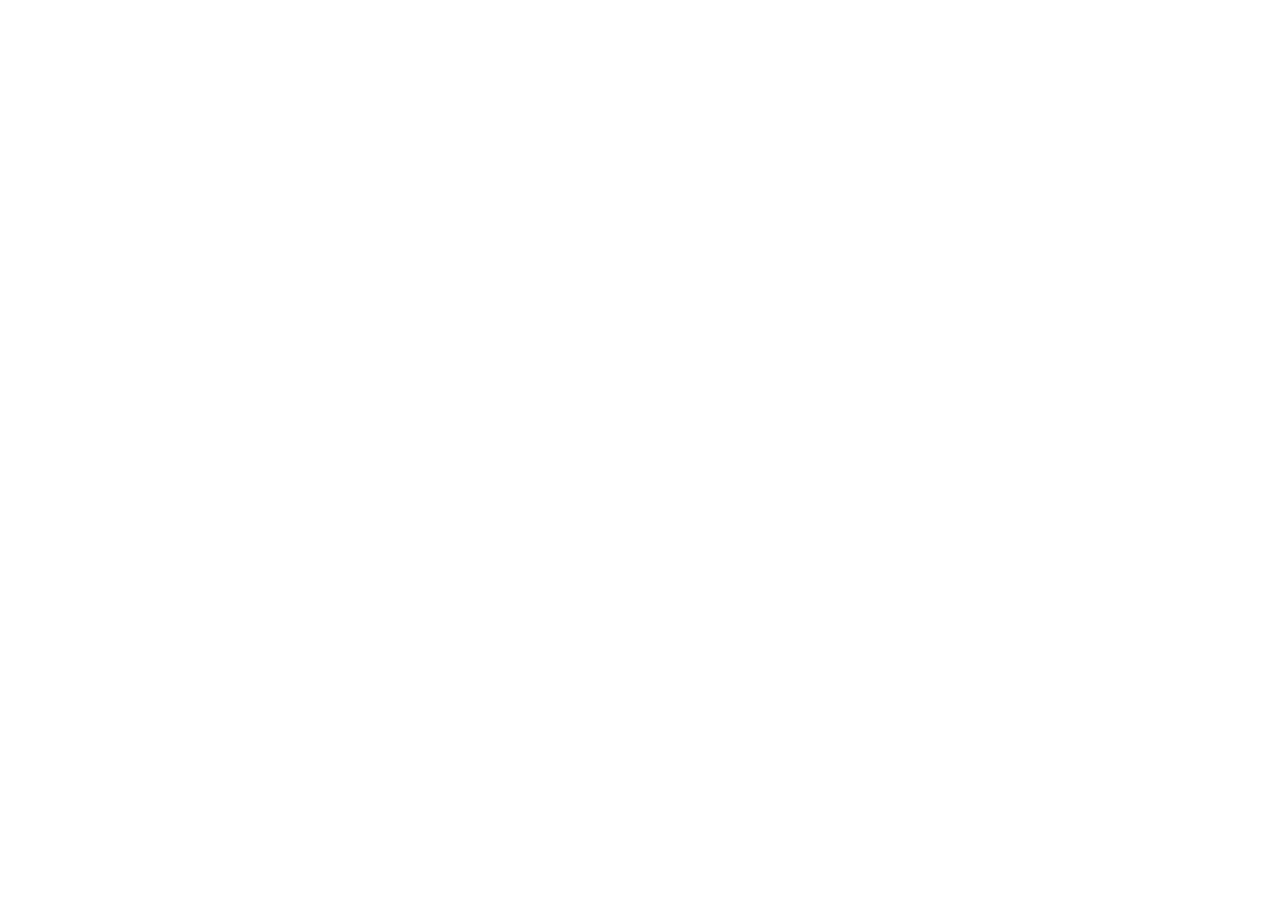
==== sae.html @ c42015df "Update_19-11-25 Update" ====
<!DOCTYPE html>
<html lang="fr">
<head>
    <meta charset="UTF-8">
    <meta name="viewport" content="width=device-width, initial-scale=1.0">
    <title></title>
</head>
<body>
    <main>
        <h1></h1>
    </main>
    
</body>
</html>
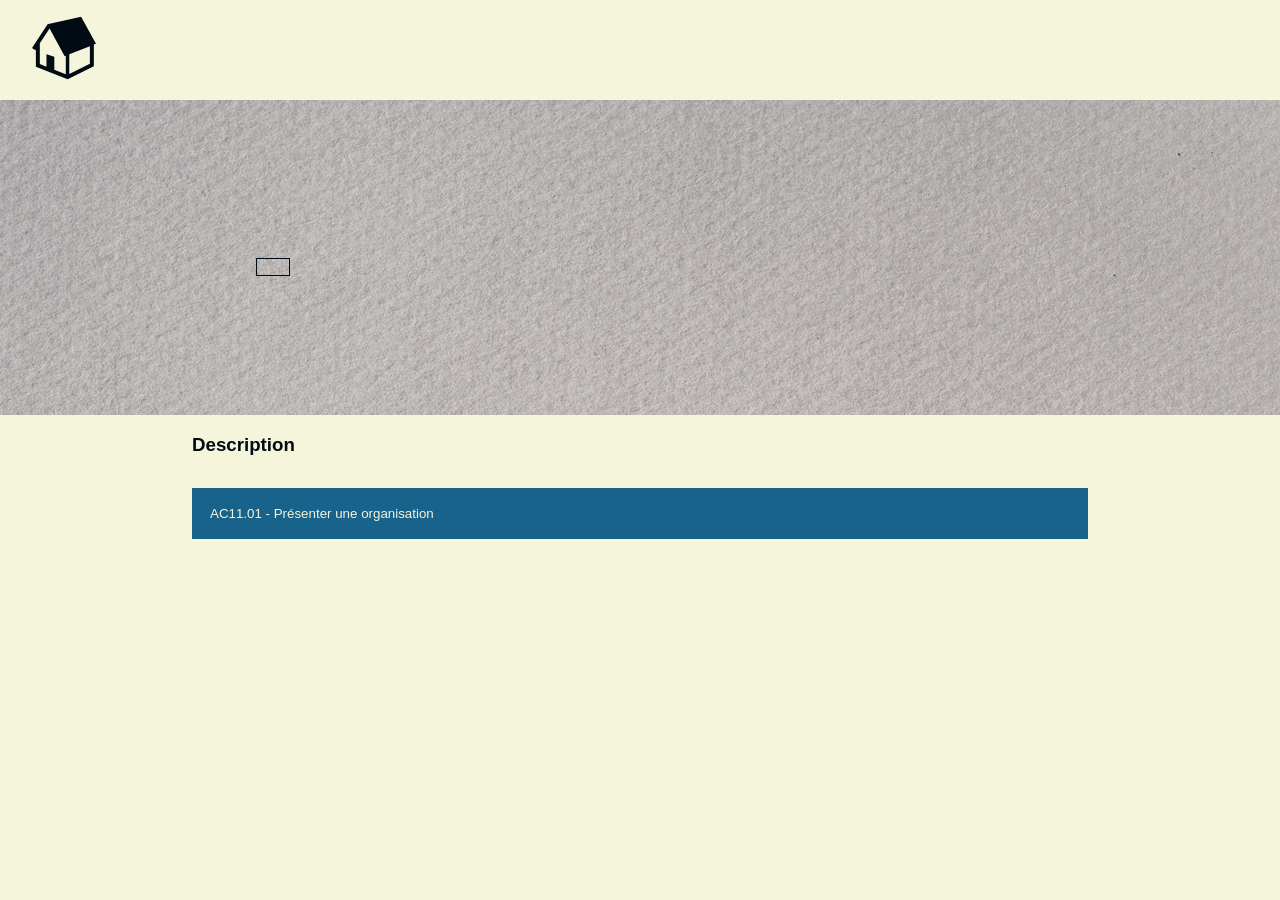
==== commit 56875bcb: "Update_30-11-25 Update" ====
--- a/sae.html
+++ b/sae.html
@@ -1,14 +1,67 @@
 <!DOCTYPE html>
 <html lang="fr">
+
 <head>
     <meta charset="UTF-8">
     <meta name="viewport" content="width=device-width, initial-scale=1.0">
     <title></title>
+    <link rel="preconnect" href="https://fonts.googleapis.com">
+    <link rel="preconnect" href="https://fonts.gstatic.com" crossorigin>
+    <link
+        href="https://fonts.googleapis.com/css2?family=DM+Sans:ital,opsz,wght@0,9..40,100..1000;1,9..40,100..1000&family=Playfair+Display:ital,wght@0,400..900;1,400..900&display=swap"
+        rel="stylesheet">
+    <link rel="stylesheet" href="styles/style.css">
+    <link rel="stylesheet" href="styles/sae.css">
 </head>
+
 <body>
     <main>
-        <h1></h1>
+        <div class="maison">
+            <a href="index.html#scroll_zone_sae">
+                <svg height="64px" width="64px" version="1.1" id="_x32_" xmlns="http://www.w3.org/2000/svg"
+                    xmlns:xlink="http://www.w3.org/1999/xlink" viewBox="0 0 512 512" xml:space="preserve"
+                    fill="#010B13">
+                    <g id="SVGRepo_bgCarrier" stroke-width="0"></g>
+                    <g id="SVGRepo_tracerCarrier" stroke-linecap="round" stroke-linejoin="round"></g>
+                    <g id="SVGRepo_iconCarrier">
+                        <style type="text/css">
+                            .st0 {
+                                fill: #010B13;
+                            }
+                        </style>
+                        <g>
+                            <path class="st0"
+                                d="M392.859,6.031L123.288,66.938l0.91,1.692l-0.782-0.51L0,256.273l26.488,17.374l4.457-6.804v139.261 l254.107,99.866l209.756-104.105V228.575L512,221.753L392.859,6.031z M270.335,466.165l-91.76-36.065V325.503l-62.872-18.629v98.51 l-53.085-20.866V218.561l78.208-119.232l120.232,221.945l3.856-1.519l5.421-2.147V466.165z M463.136,382.226l-164.858,81.829 V306.52l164.858-65.383V382.226z">
+                            </path>
+                        </g>
+                    </g>
+                </svg>
+            </a>
+        </div>
+        <header class="flex">
+            <div class="titre_sae">
+                <h1></h1>
+                <h2></h2>
+                <div class="competence"></div>
+            </div>
+        </header>
+        <div class="description">
+            <h3>Description</h3>
+            <p></p>
+        </div>
+        <div class="ressources">
+
+        </div>
+        <div class="ac">
+            <button class="accordeon">AC11.01 - Présenter une organisation</button>
+            <div class="contenu">
+                <p>Lorem ipsum dolor sit, amet consectetur adipisicing elit. Quam, nesciunt nemo dolor voluptate officia praesentium facilis autem laboriosam nostrum adipisci aspernatur explicabo magni commodi suscipit ipsam illum ab? Dicta, vitae.</p>
+            </div>
+        </div>
     </main>
-    
+
+    <script src="js/dataSAE.js"></script>
+    <script src="js/scriptSAE.js"></script>
 </body>
+
 </html>
--- a/styles/style.css
+++ b/styles/style.css
@@ -0,0 +1,31 @@
+html {
+    scroll-behavior: smooth;
+}
+
+body {
+    margin: 0;
+    font-family: "DM Sans", sans-serif;
+}
+
+h1 {
+    margin: 0;
+}
+
+.flex {
+    display: flex;
+    align-items: center;
+    gap: 32px;
+}
+
+a {
+    text-decoration: none;
+    color: #F9F5ED;
+}
+
+h2 {
+    margin-top: 0px;
+}
+
+img {
+    width: 100%;
+}
--- a/styles/sae.css
+++ b/styles/sae.css
@@ -0,0 +1,77 @@
+body {
+    margin: 0;
+    background-color: #F5F5DC;
+}
+
+header {
+    background-color: #F5F5DC;
+    color: #010B13;
+    min-height: 35vh;
+    max-height: 100vh;
+    background-image: url("../img/paper_texture.jpg");
+}
+
+main {
+    background-color: #F5F5DC;
+}
+
+.image {
+    width: 400px;
+}
+
+h2 {
+    font-weight:200;
+}
+
+.titre_sae {
+    margin-right: auto;
+    margin-left: 15vw;
+    padding: 32px 64px;
+    color: #010B13;
+}
+
+.competence {
+    padding: 8px 16px;
+    width: fit-content;
+    border: 1px solid #010B13;
+}
+
+.maison {
+    background-color: #F5F5DC;
+    margin: 16px 32px;
+}
+
+.description, .ressources, .ac {
+    margin-left: 15vw;
+    margin-right: 15vw;
+    margin-bottom: 32px;
+    color: #010B13;
+}
+
+table, th, td {
+    border: 1px solid #010B13;
+    border-collapse: collapse;
+    padding: 8px;
+    color: #010B13;
+}
+
+.accordeon {
+    background-color: #17638C;
+    color: #F5F5DC;
+    padding: 18px;
+    width: 100%;
+    text-align: left;
+    border: none;
+    outline: none;
+    margin-bottom: 8px;
+}
+
+.active, .accordeon:hover {
+    background-color: #318bbb;
+}
+
+.contenu {
+    padding: 0 18px;
+    display: none;
+    overflow: hidden;
+}
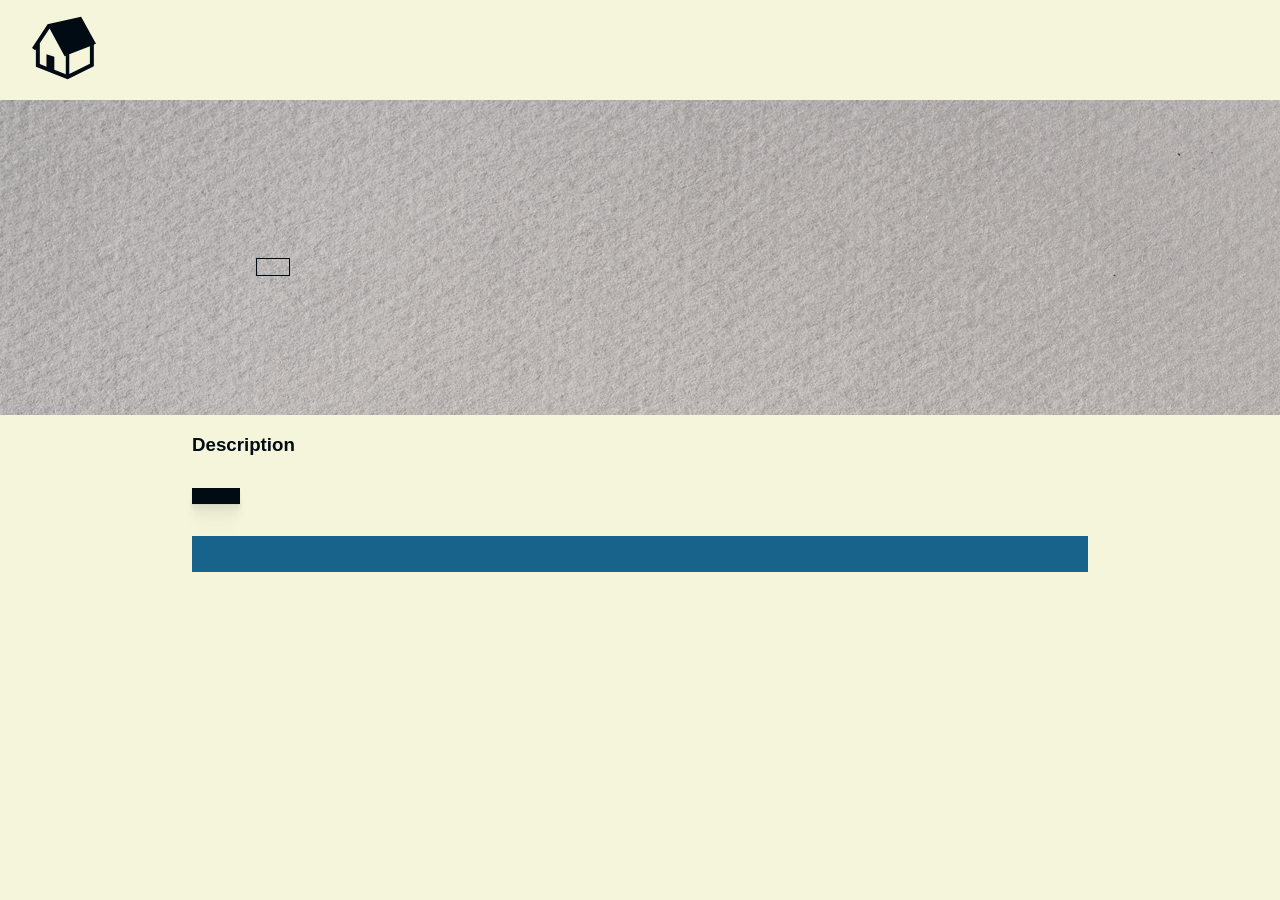
==== commit 2da76efc: "Update_04-12-2025 update" ====
--- a/sae.html
+++ b/sae.html
@@ -49,18 +49,20 @@
             <h3>Description</h3>
             <p></p>
         </div>
-        <div class="ressources">
+        <div class="ressources"></div>
 
-        </div>
+        <div class="btn"></div>
+
         <div class="ac">
-            <button class="accordeon">AC11.01 - Présenter une organisation</button>
+            <button class="accordeon"></button>
             <div class="contenu">
-                <p>Lorem ipsum dolor sit, amet consectetur adipisicing elit. Quam, nesciunt nemo dolor voluptate officia praesentium facilis autem laboriosam nostrum adipisci aspernatur explicabo magni commodi suscipit ipsam illum ab? Dicta, vitae.</p>
+                <p></p>
             </div>
         </div>
     </main>
 
     <script src="js/dataSAE.js"></script>
+    <script src="js/dataAC.js"></script>
     <script src="js/scriptSAE.js"></script>
 </body>
 
--- a/styles/sae.css
+++ b/styles/sae.css
@@ -20,7 +20,7 @@
 }
 
 h2 {
-    font-weight:200;
+    font-weight: 200;
 }
 
 .titre_sae {
@@ -41,18 +41,50 @@
     margin: 16px 32px;
 }
 
-.description, .ressources, .ac {
+.description,
+.ressources,
+.ac {
     margin-left: 15vw;
     margin-right: 15vw;
     margin-bottom: 32px;
     color: #010B13;
 }
 
-table, th, td {
+table,
+th,
+td {
     border: 1px solid #010B13;
     border-collapse: collapse;
     padding: 8px;
     color: #010B13;
+}
+
+.btn {
+    color: #F5F5DC;
+    background-color: #010B13;
+    text-align: center;
+    width: fit-content;
+    padding: 8px 24px;
+    margin-left: 15vw;
+    margin-bottom: 32px;
+    box-shadow: 0px 1px 1px rgba(3, 7, 18, 0.06),
+        0px 5px 4px rgba(3, 7, 18, 0.05),
+        0px 12px 9px rgba(3, 7, 18, 0.04),
+        0px 20px 15px rgba(3, 7, 18, 0.02),
+        0px 32px 24px rgba(3, 7, 18, 0.01);
+}
+
+.btn>a:hover {
+    color: #010B13;
+    background-color: #F5F5DC;
+    border: 1px solid #010B13;
+}
+
+.btn>a {
+    display: flex;
+    align-items: center;
+    gap: 8px;
+    z-index: 1;
 }
 
 .accordeon {
@@ -66,7 +98,8 @@
     margin-bottom: 8px;
 }
 
-.active, .accordeon:hover {
+.active,
+.accordeon:hover {
     background-color: #318bbb;
 }
 
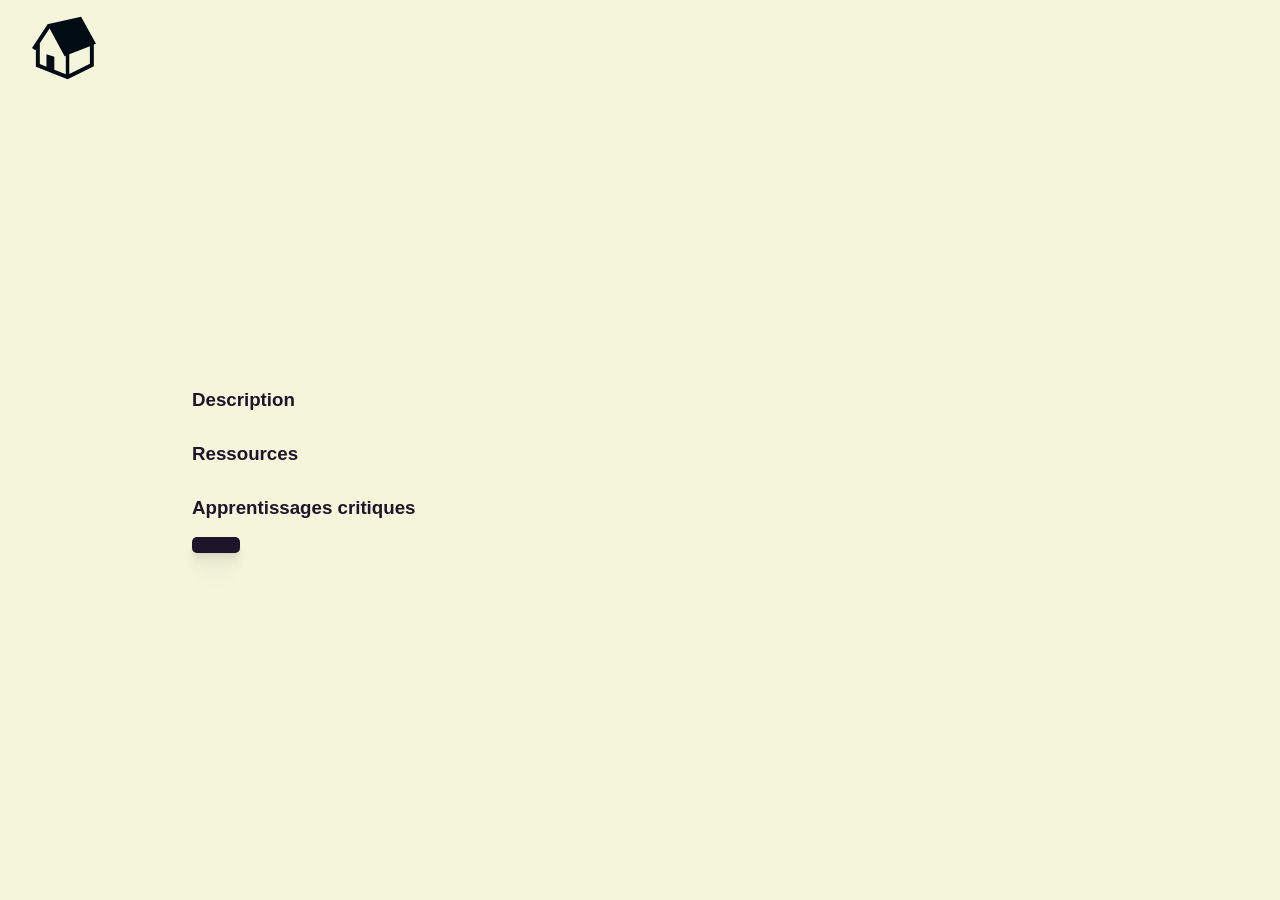
==== commit 03c639e0: "update_25-12-2025 update..." ====
--- a/sae.html
+++ b/sae.html
@@ -49,15 +49,15 @@
             <h3>Description</h3>
             <p></p>
         </div>
-        <div class="ressources"></div>
+        <div class="ressources">
+            <h3>Ressources</h3>
+            <div class="tableau"></div>
+        </div>
 
-        <div class="btn"></div>
-
-        <div class="ac">
-            <button class="accordeon"></button>
-            <div class="contenu">
-                <p></p>
-            </div>
+        <div class="apprentissages_critiques">
+            <h3>Apprentissages critiques</h3>
+            <div class="bouton"></div>
+            <div class="ac"></div>
         </div>
     </main>
 
--- a/styles/sae.css
+++ b/styles/sae.css
@@ -4,11 +4,12 @@
 }
 
 header {
-    background-color: #F5F5DC;
-    color: #010B13;
-    min-height: 35vh;
-    max-height: 100vh;
-    background-image: url("../img/paper_texture.jpg");
+    color: #F5F5DC;
+    min-height: 30vh;
+    max-height: 40vh;
+    background-image: url("../img/paper_texture_bleu166088.png");
+    margin: 0vw 5vw;
+    border-radius: 16px;
 }
 
 main {
@@ -27,13 +28,13 @@
     margin-right: auto;
     margin-left: 15vw;
     padding: 32px 64px;
-    color: #010B13;
 }
 
 .competence {
     padding: 8px 16px;
     width: fit-content;
-    border: 1px solid #010B13;
+    border: 1px solid #F5F5DC;
+    border-radius: 5px;
 }
 
 .maison {
@@ -43,29 +44,28 @@
 
 .description,
 .ressources,
-.ac {
+.apprentissages_critiques {
     margin-left: 15vw;
     margin-right: 15vw;
     margin-bottom: 32px;
-    color: #010B13;
+    color: #1E152A;
 }
 
 table,
 th,
 td {
-    border: 1px solid #010B13;
+    border: 1px solid #1E152A;
     border-collapse: collapse;
     padding: 8px;
-    color: #010B13;
+    color: #1E152A;
 }
 
-.btn {
+.bouton {
     color: #F5F5DC;
-    background-color: #010B13;
-    text-align: center;
+    background-color: #1E152A;
+    border-radius: 5px;
     width: fit-content;
     padding: 8px 24px;
-    margin-left: 15vw;
     margin-bottom: 32px;
     box-shadow: 0px 1px 1px rgba(3, 7, 18, 0.06),
         0px 5px 4px rgba(3, 7, 18, 0.05),
@@ -74,28 +74,38 @@
         0px 32px 24px rgba(3, 7, 18, 0.01);
 }
 
-.btn>a:hover {
-    color: #010B13;
-    background-color: #F5F5DC;
-    border: 1px solid #010B13;
-}
-
-.btn>a {
+.bouton>a {
     display: flex;
     align-items: center;
     gap: 8px;
-    z-index: 1;
+}
+
+.bouton:hover {
+    background-color: #166088;
 }
 
 .accordeon {
+    display: flex;
+    gap: 16px;
     background-color: #17638C;
     color: #F5F5DC;
+    border-radius: 5px;
     padding: 18px;
     width: 100%;
     text-align: left;
     border: none;
     outline: none;
     margin-bottom: 8px;
+}
+
+.accordeon::before {
+    content: "\276F"; /* Code Unicode pour le caractère ">" */
+    margin-left: 8px;
+    transition: transform 0.3s ease; 
+}
+
+.accordeon.active::before {
+    transform: rotate(90deg);
 }
 
 .active,
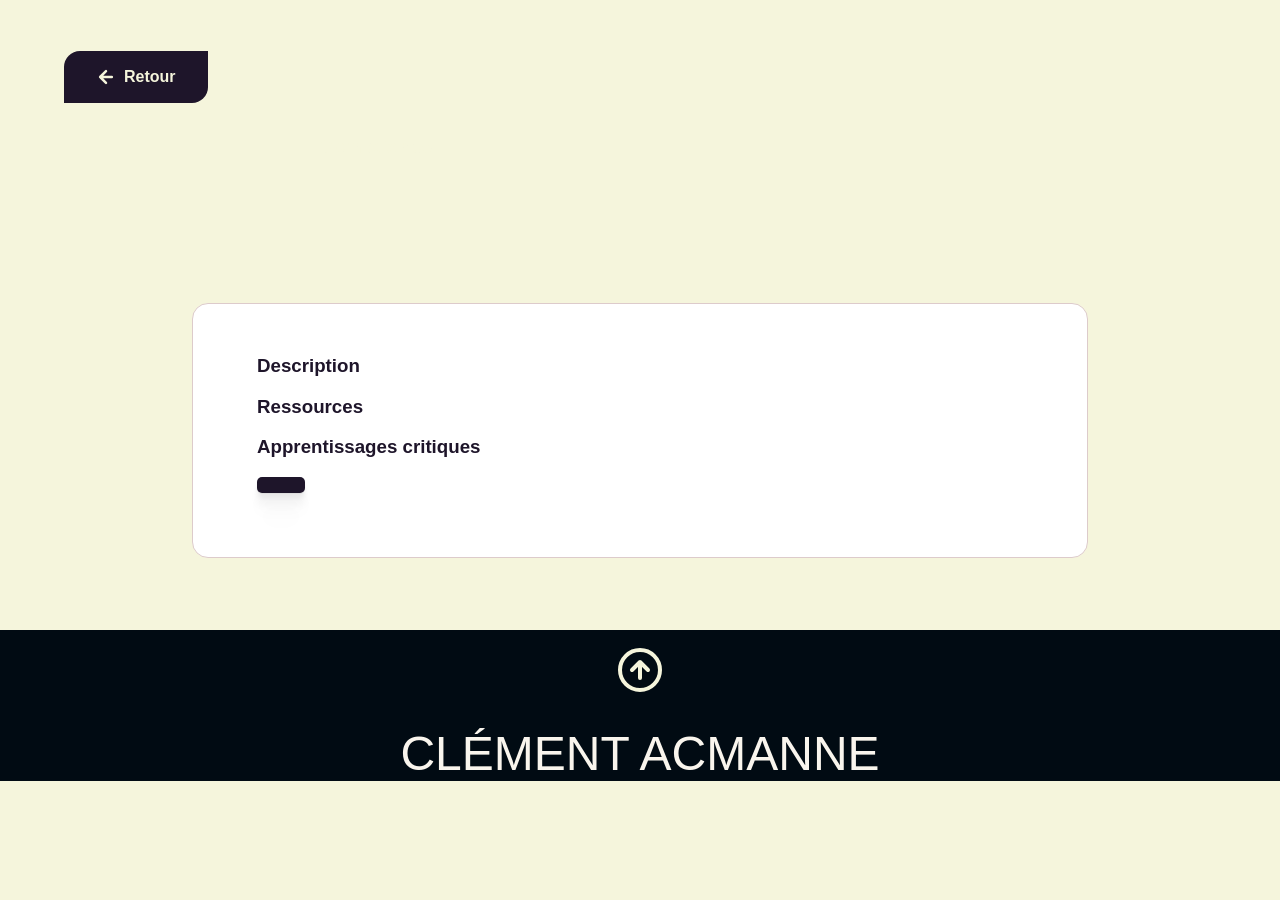
==== commit f421b817: "update_05-01-2025" ====
--- a/sae.html
+++ b/sae.html
@@ -14,37 +14,25 @@
     <link rel="stylesheet" href="styles/sae.css">
 </head>
 
-<body>
-    <main>
-        <div class="maison">
-            <a href="index.html#scroll_zone_sae">
-                <svg height="64px" width="64px" version="1.1" id="_x32_" xmlns="http://www.w3.org/2000/svg"
-                    xmlns:xlink="http://www.w3.org/1999/xlink" viewBox="0 0 512 512" xml:space="preserve"
-                    fill="#010B13">
-                    <g id="SVGRepo_bgCarrier" stroke-width="0"></g>
-                    <g id="SVGRepo_tracerCarrier" stroke-linecap="round" stroke-linejoin="round"></g>
-                    <g id="SVGRepo_iconCarrier">
-                        <style type="text/css">
-                            .st0 {
-                                fill: #010B13;
-                            }
-                        </style>
-                        <g>
-                            <path class="st0"
-                                d="M392.859,6.031L123.288,66.938l0.91,1.692l-0.782-0.51L0,256.273l26.488,17.374l4.457-6.804v139.261 l254.107,99.866l209.756-104.105V228.575L512,221.753L392.859,6.031z M270.335,466.165l-91.76-36.065V325.503l-62.872-18.629v98.51 l-53.085-20.866V218.561l78.208-119.232l120.232,221.945l3.856-1.519l5.421-2.147V466.165z M463.136,382.226l-164.858,81.829 V306.52l164.858-65.383V382.226z">
-                            </path>
-                        </g>
-                    </g>
-                </svg>
-            </a>
-        </div>
-        <header class="flex">
-            <div class="titre_sae">
-                <h1></h1>
-                <h2></h2>
+<body id="header">
+    <header class="flex">
+        <a href="index.html#zone_sae" class="bouton-retour">
+            <svg xmlns="http://www.w3.org/2000/svg" width="20" height="20" viewBox="0 0 24 24" fill="none"
+                stroke="currentColor" stroke-width="3" stroke-linecap="round" stroke-linejoin="round">
+                <path d="M19 12H5M12 19l-7-7 7-7" />
+            </svg>
+            <div>Retour</div>
+        </a>
+        <div class="titre_sae">
+            <h1></h1>
+            <h2></h2>
+            <div class="zone_competences">
+                <h3>Compétence : </h3>
                 <div class="competence"></div>
             </div>
-        </header>
+        </div>
+    </header>
+    <main>
         <div class="description">
             <h3>Description</h3>
             <p></p>
@@ -61,6 +49,21 @@
         </div>
     </main>
 
+    <footer>
+        <a href="#header">
+            <div class="back_to_top flex">
+                <svg xmlns="http://www.w3.org/2000/svg" width="48" height="48" viewBox="0 0 24 24" fill="none"
+                    stroke="#F5F5DC" stroke-width="2" stroke-linecap="round" stroke-linejoin="round">
+                    <circle cx="12" cy="12" r="10" />
+                    <path d="M16 12l-4-4-4 4M12 16V9" />
+                </svg>
+            </div>
+        </a>
+        <div class="nom_footer">
+            CLÉMENT ACMANNE
+        </div>
+    </footer>
+
     <script src="js/dataSAE.js"></script>
     <script src="js/dataAC.js"></script>
     <script src="js/scriptSAE.js"></script>
--- a/styles/style.css
+++ b/styles/style.css
@@ -11,11 +11,13 @@
     margin: 0;
 }
 
+
 .flex {
     display: flex;
     align-items: center;
     gap: 32px;
 }
+
 
 a {
     text-decoration: none;
@@ -29,3 +31,29 @@
 img {
     width: 100%;
 }
+
+/****************************/
+/*          FOOTER          */
+/****************************/
+
+footer {
+    padding: 16px 100px 0px 100px;
+    background-color: #010B13;
+    color: #F9F5ED;
+}
+
+.nom_footer {
+    font-size: 48px;
+    text-align: center;
+    margin: 0px;
+}
+
+footer>a {
+    display: block;
+    width : fit-content;
+    margin: 0 auto;
+}
+
+.back_to_top {
+    margin-bottom: 32px;
+}
--- a/styles/sae.css
+++ b/styles/sae.css
@@ -4,20 +4,33 @@
 }
 
 header {
+    position: relative;
     color: #F5F5DC;
-    min-height: 30vh;
+    min-height: 20vh;
     max-height: 40vh;
-    background-image: url("../img/paper_texture_bleu166088.png");
-    margin: 0vw 5vw;
+    background-image: url("../img/paper_texture_blue.png");
+    background-size: cover;
+    margin: 4vw 5vw 0vw 5vw;
     border-radius: 16px;
 }
 
-main {
-    background-color: #F5F5DC;
+.bouton-retour {
+    position: absolute;
+    top: 0;
+    left: 0;
+    background-color: #1E152A;
+    color: #F5F5DC;
+    font-weight: bold;
+    padding: 16px 32px;
+    display: flex;
+    align-items: center;
+    gap: 8px;
+    border-radius: 16px 0;
 }
 
-.image {
-    width: 400px;
+.bouton-retour:hover {
+    background-color:#72b8de;
+    color: #1E152A;
 }
 
 h2 {
@@ -30,25 +43,51 @@
     padding: 32px 64px;
 }
 
-.competence {
-    padding: 8px 16px;
-    width: fit-content;
-    border: 1px solid #F5F5DC;
-    border-radius: 5px;
+.zone_competences {
+    display: flex;
+    flex-direction: column;
+    justify-content: center;
 }
 
-.maison {
-    background-color: #F5F5DC;
-    margin: 16px 32px;
+.zone_competences>h3 {
+    margin: 0px 16px 8px 0px;
+}
+
+.competence {
+    display: flex;
+}
+
+.tag_competence {
+    border-left: 2px solid #F5F5DC;
+    padding-left: 8px;
+    margin-right: 16px;
+}
+
+/****************************/
+/*     Zone principale      */
+/****************************/
+
+/* .image {
+    width: 400px;
+} */
+
+main {
+    background-color: #fff;
+    border: 1px solid #ddcbcb;
+    border-radius: 16px;
+    margin: 8vh 15vw;
+    padding: 32px 64px;
 }
 
 .description,
 .ressources,
 .apprentissages_critiques {
-    margin-left: 15vw;
+    /* margin-left: 15vw;
     margin-right: 15vw;
-    margin-bottom: 32px;
+    margin-bottom: 32px; */
     color: #1E152A;
+    /* background-color: #fff;
+    padding: 16px 32px; */
 }
 
 table,
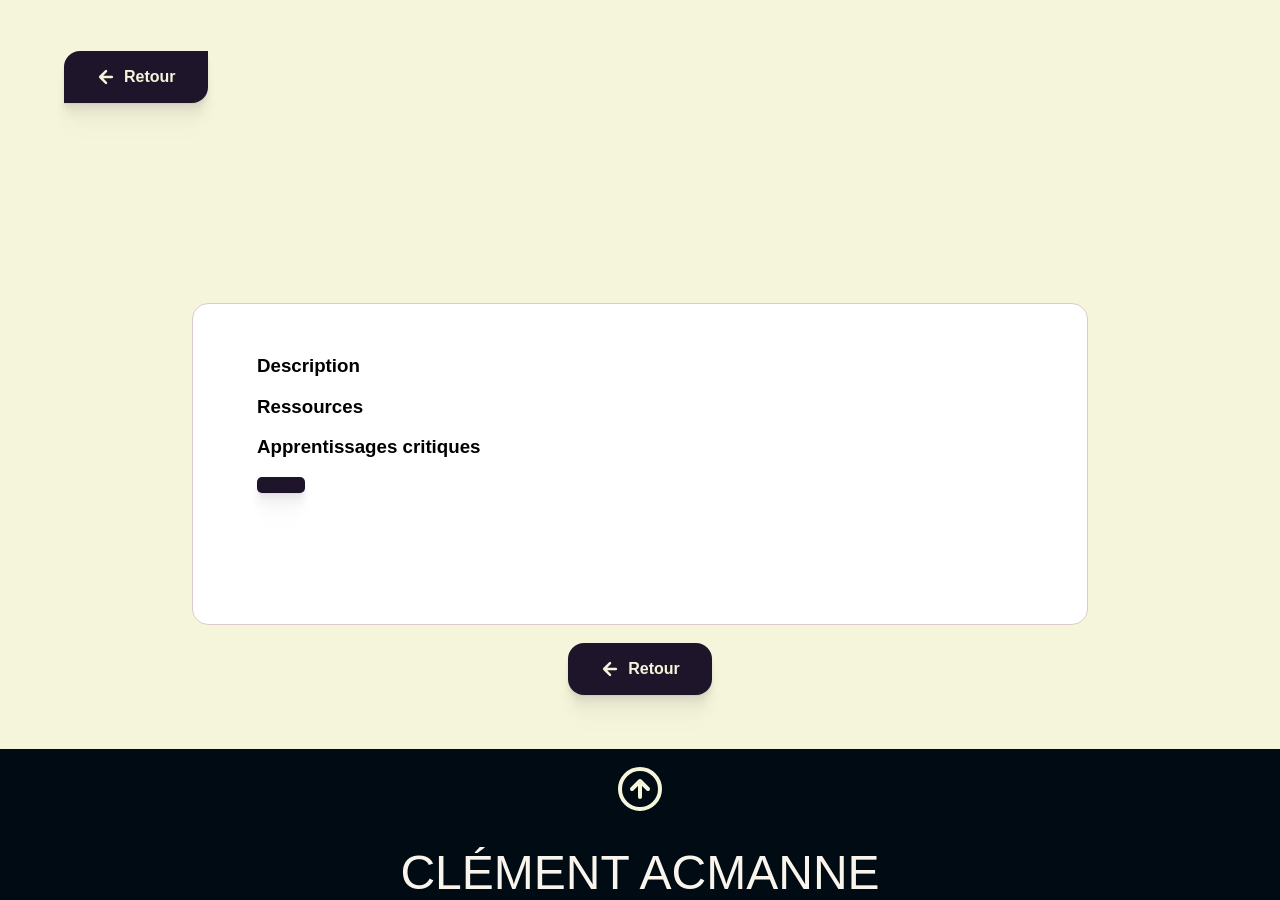
==== commit f4e12d43: "update_05-01-2026-2130" ====
--- a/sae.html
+++ b/sae.html
@@ -15,7 +15,9 @@
 </head>
 
 <body id="header">
+
     <header class="flex">
+        <!-- Bouton retour -->
         <a href="index.html#zone_sae" class="bouton-retour">
             <svg xmlns="http://www.w3.org/2000/svg" width="20" height="20" viewBox="0 0 24 24" fill="none"
                 stroke="currentColor" stroke-width="3" stroke-linecap="round" stroke-linejoin="round">
@@ -23,6 +25,7 @@
             </svg>
             <div>Retour</div>
         </a>
+        <!-- Titre de la SAE -->
         <div class="titre_sae">
             <h1></h1>
             <h2></h2>
@@ -32,6 +35,7 @@
             </div>
         </div>
     </header>
+
     <main>
         <div class="description">
             <h3>Description</h3>
@@ -48,6 +52,15 @@
             <div class="ac"></div>
         </div>
     </main>
+
+    <!-- Bouton retour -->
+    <a href="index.html#zone_sae" class="bouton-retour-bas">
+        <svg xmlns="http://www.w3.org/2000/svg" width="20" height="20" viewBox="0 0 24 24" fill="none"
+            stroke="currentColor" stroke-width="3" stroke-linecap="round" stroke-linejoin="round">
+            <path d="M19 12H5M12 19l-7-7 7-7" />
+        </svg>
+        <div>Retour</div>
+    </a>
 
     <footer>
         <a href="#header">
--- a/styles/style.css
+++ b/styles/style.css
@@ -5,17 +5,11 @@
 body {
     margin: 0;
     font-family: "DM Sans", sans-serif;
+    background-color: #F5F5DC;
 }
 
-h1 {
+h1, h2 {
     margin: 0;
-}
-
-
-.flex {
-    display: flex;
-    align-items: center;
-    gap: 32px;
 }
 
 
@@ -24,12 +18,14 @@
     color: #F9F5ED;
 }
 
-h2 {
-    margin-top: 0px;
+img {
+    width: 100%;
 }
 
-img {
-    width: 100%;
+.flex {
+    display: flex;
+    align-items: center;
+    gap: 32px;
 }
 
 /****************************/
--- a/styles/sae.css
+++ b/styles/sae.css
@@ -1,6 +1,9 @@
 body {
-    margin: 0;
-    background-color: #F5F5DC;
+    display: flex;
+    flex-direction: column;
+    display: flex;
+    flex-direction: column;
+    min-height: 100vh;
 }
 
 header {
@@ -14,10 +17,7 @@
     border-radius: 16px;
 }
 
-.bouton-retour {
-    position: absolute;
-    top: 0;
-    left: 0;
+.bouton-retour, .bouton-retour-bas {
     background-color: #1E152A;
     color: #F5F5DC;
     font-weight: bold;
@@ -25,10 +25,28 @@
     display: flex;
     align-items: center;
     gap: 8px;
+    box-shadow: 0px 1px 1px rgba(3, 7, 18, 0.06),
+        0px 5px 4px rgba(3, 7, 18, 0.05),
+        0px 12px 9px rgba(3, 7, 18, 0.04),
+        0px 20px 15px rgba(3, 7, 18, 0.02),
+        0px 32px 24px rgba(3, 7, 18, 0.01);
+    transition: 0.2s;
+}
+
+.bouton-retour {
+    position: absolute;
+    top: 0;
+    left: 0;
     border-radius: 16px 0;
 }
 
-.bouton-retour:hover {
+.bouton-retour-bas {
+    border-radius: 16px; 
+    margin: 0 auto 6vh auto; 
+}
+
+.bouton-retour:hover,
+.bouton-retour-bas:hover {
     background-color:#72b8de;
     color: #1E152A;
 }
@@ -50,7 +68,7 @@
 }
 
 .zone_competences>h3 {
-    margin: 0px 16px 8px 0px;
+    margin: 16px 16px 8px 0px;
 }
 
 .competence {
@@ -67,37 +85,25 @@
 /*     Zone principale      */
 /****************************/
 
-/* .image {
-    width: 400px;
-} */
-
 main {
     background-color: #fff;
     border: 1px solid #ddcbcb;
     border-radius: 16px;
-    margin: 8vh 15vw;
+    margin: 8vh 15vw 2vh 15vw;
     padding: 32px 64px;
+    flex: 1;
 }
 
-.description,
-.ressources,
-.apprentissages_critiques {
-    /* margin-left: 15vw;
-    margin-right: 15vw;
-    margin-bottom: 32px; */
-    color: #1E152A;
-    /* background-color: #fff;
-    padding: 16px 32px; */
-}
-
-table,
-th,
-td {
+table, th, td {
     border: 1px solid #1E152A;
     border-collapse: collapse;
     padding: 8px;
     color: #1E152A;
 }
+
+/****************************/
+/*         Accordéon        */
+/****************************/
 
 .bouton {
     color: #F5F5DC;
@@ -111,6 +117,7 @@
         0px 12px 9px rgba(3, 7, 18, 0.04),
         0px 20px 15px rgba(3, 7, 18, 0.02),
         0px 32px 24px rgba(3, 7, 18, 0.01);
+    transition: 0.2s;
 }
 
 .bouton>a {
@@ -130,11 +137,13 @@
     color: #F5F5DC;
     border-radius: 5px;
     padding: 18px;
+    margin-bottom: 8px;
     width: 100%;
     text-align: left;
     border: none;
     outline: none;
-    margin-bottom: 8px;
+    font-family: inherit; /* pour garder la police DM Sans */
+    transition: 0.2s;
 }
 
 .accordeon::before {
@@ -147,7 +156,7 @@
     transform: rotate(90deg);
 }
 
-.active,
+.accordeon.active,
 .accordeon:hover {
     background-color: #318bbb;
 }
@@ -156,4 +165,7 @@
     padding: 0 18px;
     display: none;
     overflow: hidden;
+    background-color: #f0f0f0;
+    border-radius: 0 0 5px 5px;
+    margin-bottom: 16px;
 }
